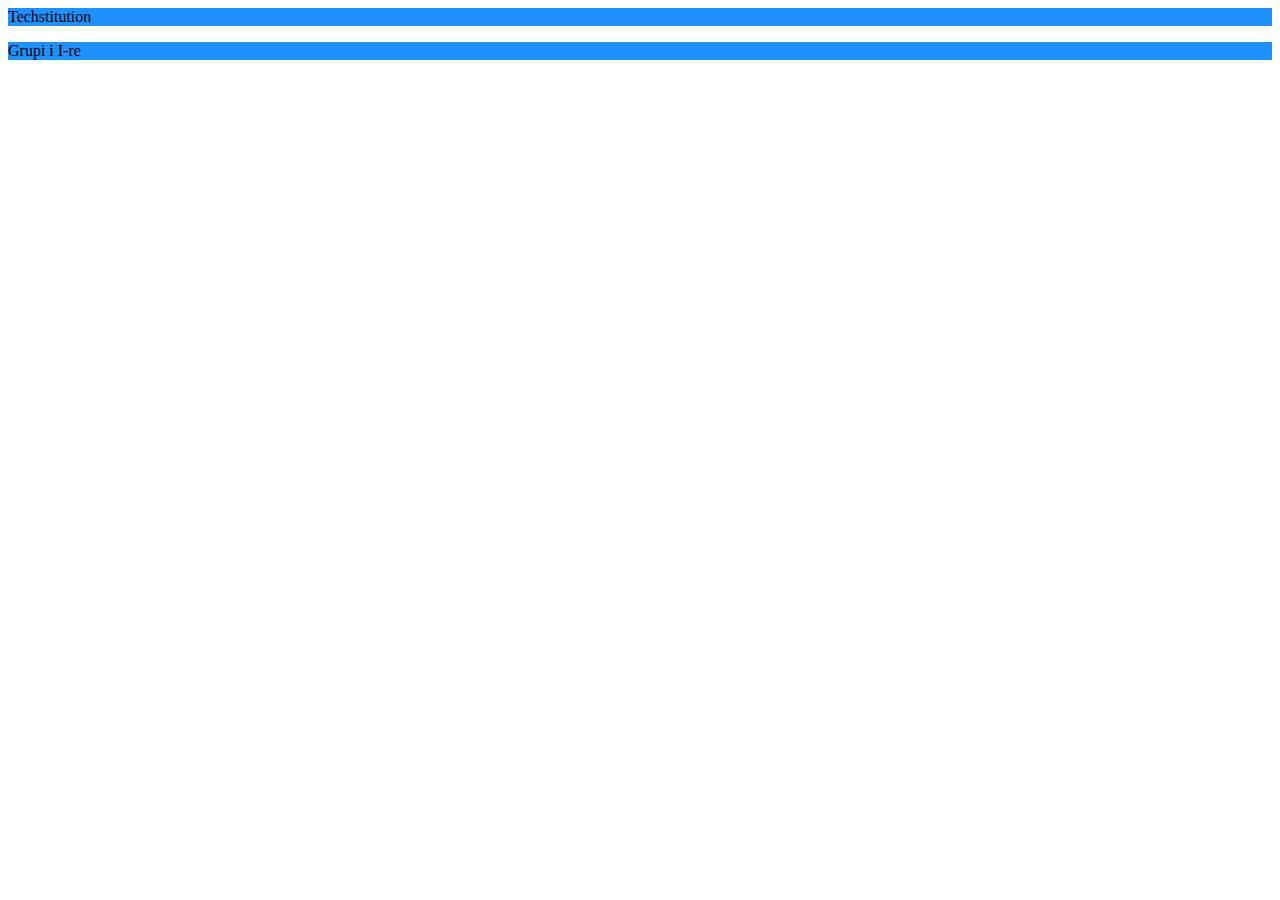
==== index.html @ fa55fac0 "changes made" ====
<html>

<head>
<title> Page Title </title>
<link rel="stylesheet" type="text/css" href="css/style.css">
<script  src="js/script.js" type="text/javascript" ></script>
</head>


<body>
<p class="main" id="techstitution"> Techstitution </p>
<p class="main" id="grupi">Grupi i I-re</p>


</body>

</html>
---- css/style.css ----
.main{
	background-color:DodgerBlue;
}
#techstitution{
	font-family:italic;
}
#grupi{
	font-family:bold;
}
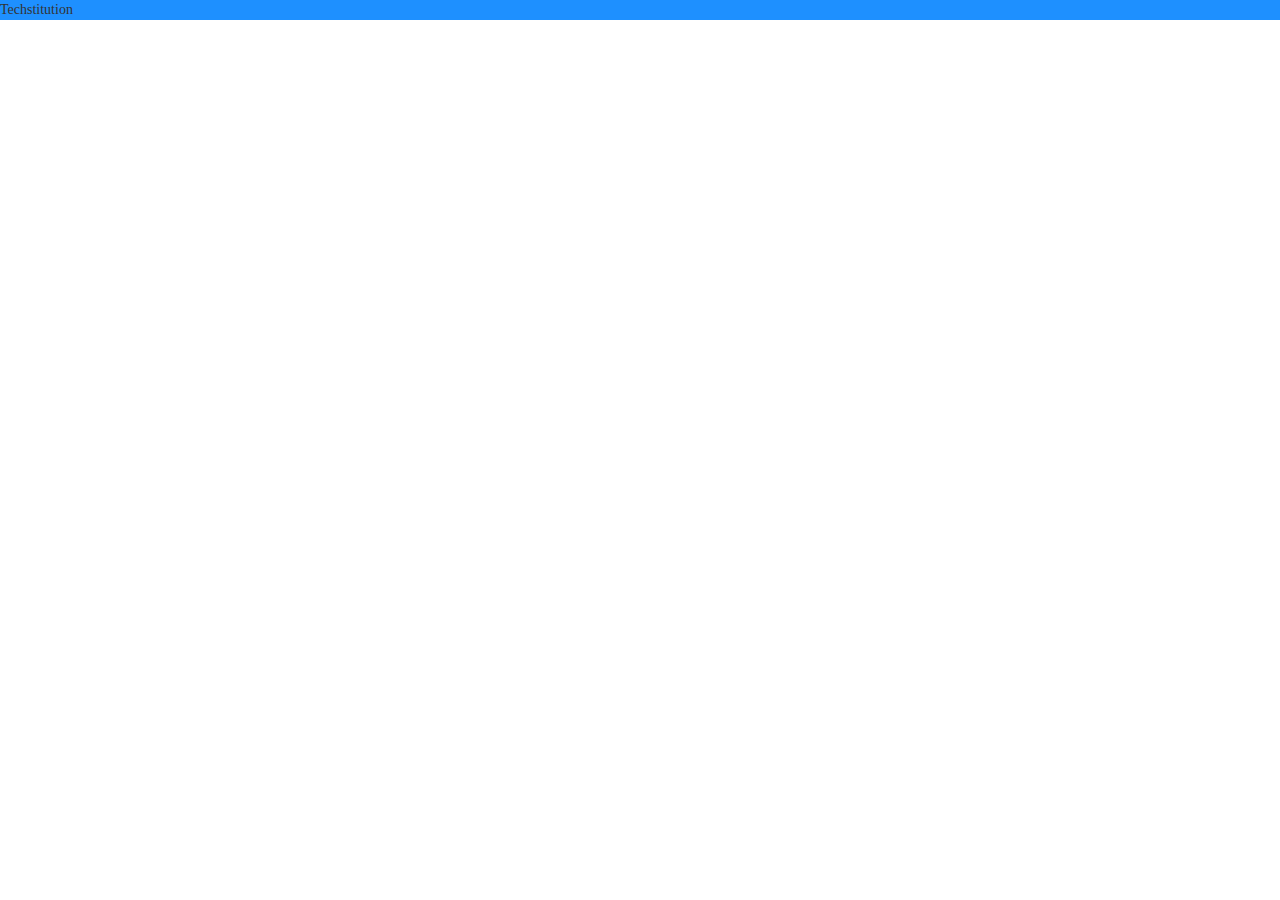
==== commit 5b6a82d3: "New files" ====
--- a/index.html
+++ b/index.html
@@ -1,16 +1,28 @@
-
+<!DOCTYPE html>
 <html>
 
 <head>
 <title> Page Title </title>
+
 <link rel="stylesheet" type="text/css" href="css/style.css">
+<link rel="stylesheet" type="text/css" href="css/bootstrap/css/bootstrap.min.css">
+
+<script  src="js/jquery-3.2.1.min.js" type="text/javascript" ></script>
+
 <script  src="js/script.js" type="text/javascript" ></script>
+
+<script src="css/bootstrap/js/bootstrap.min.js" type="text/javascript"></script>
+
 </head>
 
 
 <body>
 <p class="main" id="techstitution"> Techstitution </p>
-<p class="main" id="grupi">Grupi i I-re</p>
+
+
+<form>
+
+</form>
 
 
 </body>
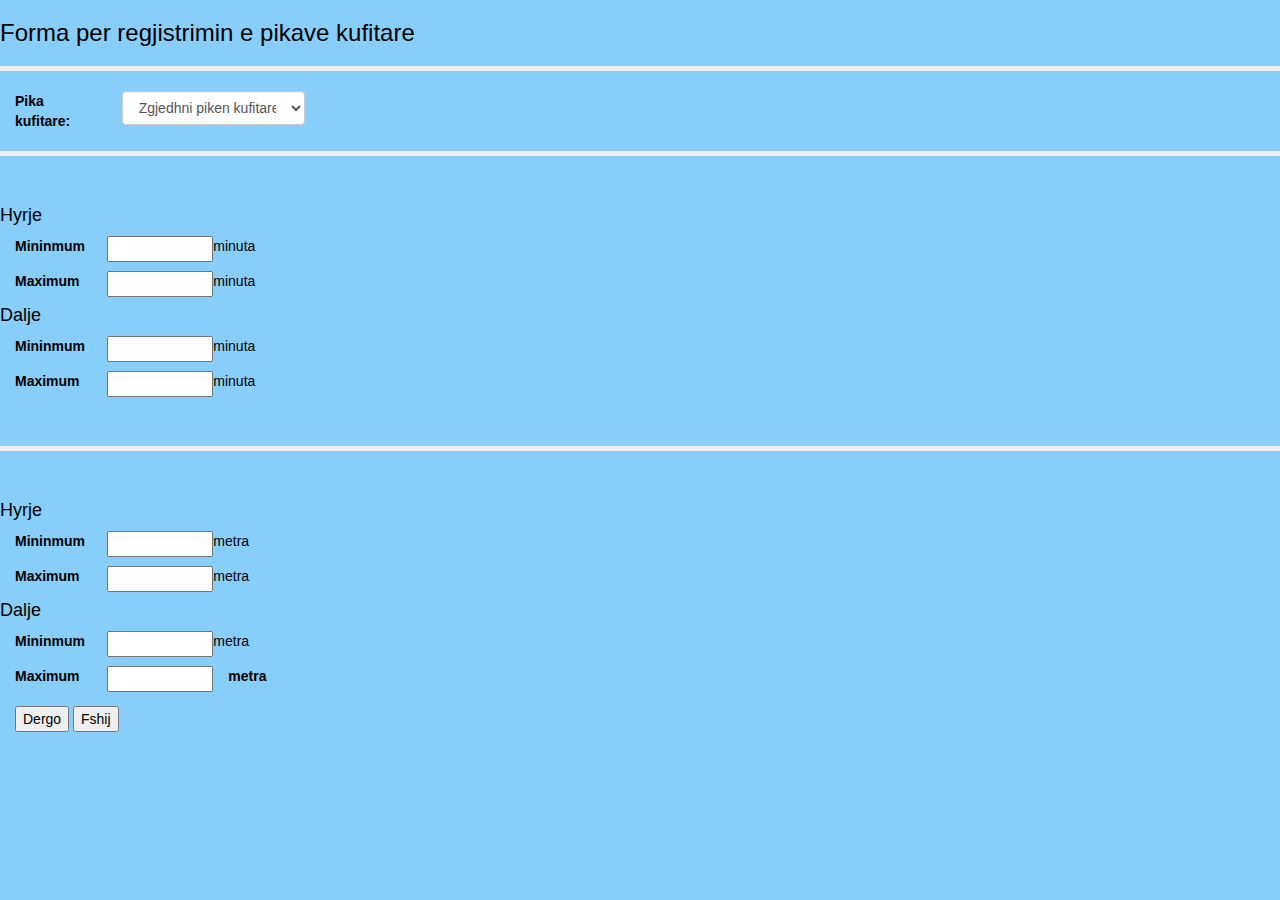
==== commit 214e8ce8: "changes" ====
--- a/index.html
+++ b/index.html
@@ -4,7 +4,7 @@
 <head>
 <title> Page Title </title>
 
-<link rel="stylesheet" type="text/css" href="css/style.css">
+<link rel="stylesheet" type="text/css" href="css/style.css"/>
 <link rel="stylesheet" type="text/css" href="css/bootstrap/css/bootstrap.min.css">
 
 <script  src="js/jquery-3.2.1.min.js" type="text/javascript" ></script>
@@ -13,17 +13,129 @@
 
 <script src="css/bootstrap/js/bootstrap.min.js" type="text/javascript"></script>
 
+<style>
+body {
+	
+	background-color: #87CEFA;
+	font-family: arial;
+	color: black;
+	}
+hr{
+ border-width: 5px;
+
+}
+
+
+
+</style>
+
 </head>
 
 
 <body>
-<p class="main" id="techstitution"> Techstitution </p>
 
+<h3> Forma per regjistrimin e pikave kufitare</h3>
 
-<form>
+<form class="horizontal">
 
+<hr>
+  <div class="form-group">
+     
+      <label  class="col-sm-1"for="pika-kufitare">Pika kufitare:</label>
+	 <div class="col-sm-2">
+	 
+       <select class="form-control" name="pika-kufitare">
+	     <option disabled selected>Zgjedhni piken kufitare</option>
+	     <option>Vërmicë</option>
+         <option>Qafë e Prushit</option>
+         <option>Qafë e Morinës</option>
+         <option>Kullë</option>
+		 <option>Bërnjak</option>
+		 <option>Jarinje</option>
+		 <option>Merdarë</option>
+		 <option>Mutivodë</option>
+		 <option>Dheu i bardhë</option>
+		 <option>Muçibabë</option>
+		 <option>Hani i Elezit</option>
+		 <option>Glloboqicë</option>
+		 
+	    </select>
+     </div>
+  </div>
+  <br>
+<br> 
+<hr>
+<br>
+<h4>Hyrje</h4>
+
+<div class="form-group ">
+   <label class="col-sm-1" for="hyrje-min">Mininmum</label> 
+   <input  class="col-sm-1" type="text" id="hyrje-min" > minuta
+   
+</div>
+
+   
+<div class="form-group ">
+   <label class="col-sm-1" for="hyrje-max">Maximum</label> 
+   <input  class="col-sm-1" type="text" id="hyrje-max" > minuta
+</div>   
+ 
+ <h4>Dalje</h4>
+ 
+ <div class="form-group ">
+   <label class="col-sm-1" for="dalje-min">Mininmum</label> 
+   <input  class="col-sm-1" type="text" id="dalje-min" > minuta
+</div>
+   
+<div class="form-group ">
+   <label class="col-sm-1" for="dalje-max">Maximum</label> 
+   <input  class="col-sm-1" type="text" id="dalje-max" > minuta
+</div>
+ 
+ <br>
+ <hr>
+ <br>
+ <h4>Hyrje</h4>
+
+<div class="form-group ">
+   <label class="col-sm-1" for="hyrje-min*">Mininmum</label> 
+   <input  class="col-sm-1" type="text" id="hyrje-min*" > metra
+   
+</div>
+
+   
+<div class="form-group ">
+   <label class="col-sm-1" for="hyrje-max*">Maximum</label> 
+   <input  class="col-sm-1" type="text" id="hyrje-max*" > metra
+</div>   
+ 
+ <h4>Dalje</h4>
+ 
+ <div class="form-group ">
+   <label class="col-sm-1" for="dalje-min*">Mininmum</label> 
+   <input  class="col-sm-1" type="text" id="dalje-min*" > metra
+</div>
+   
+<div class="form-group ">
+   <label class="col-sm-1" for="dalje-max*">Maximum</label> 
+   <input  class="col-sm-1" type="text" id="dalje-max*" >
+   <label  class="col-sm-1" for="metra">metra</label>
+</div>
+
+ 
+<br>
+<br>
+<div class="form-group col-xs-3" >
+ <input type="button" value="Dergo">
+ <input type="button" value="Fshij">
+</div> 
+
+ 
+ 
+ 
 </form>
 
+  
 
 </body>
 
--- a/css/style.css
+++ b/css/style.css
@@ -1,4 +1,4 @@
-.main{
+/*.main{
 	background-color:DodgerBlue;
 }
 #techstitution{
@@ -6,4 +6,11 @@
 }
 #grupi{
 	font-family:bold;
-}+}
+*/
+.body {
+	
+	background-color: blue;
+	font-family: arial;
+	
+}
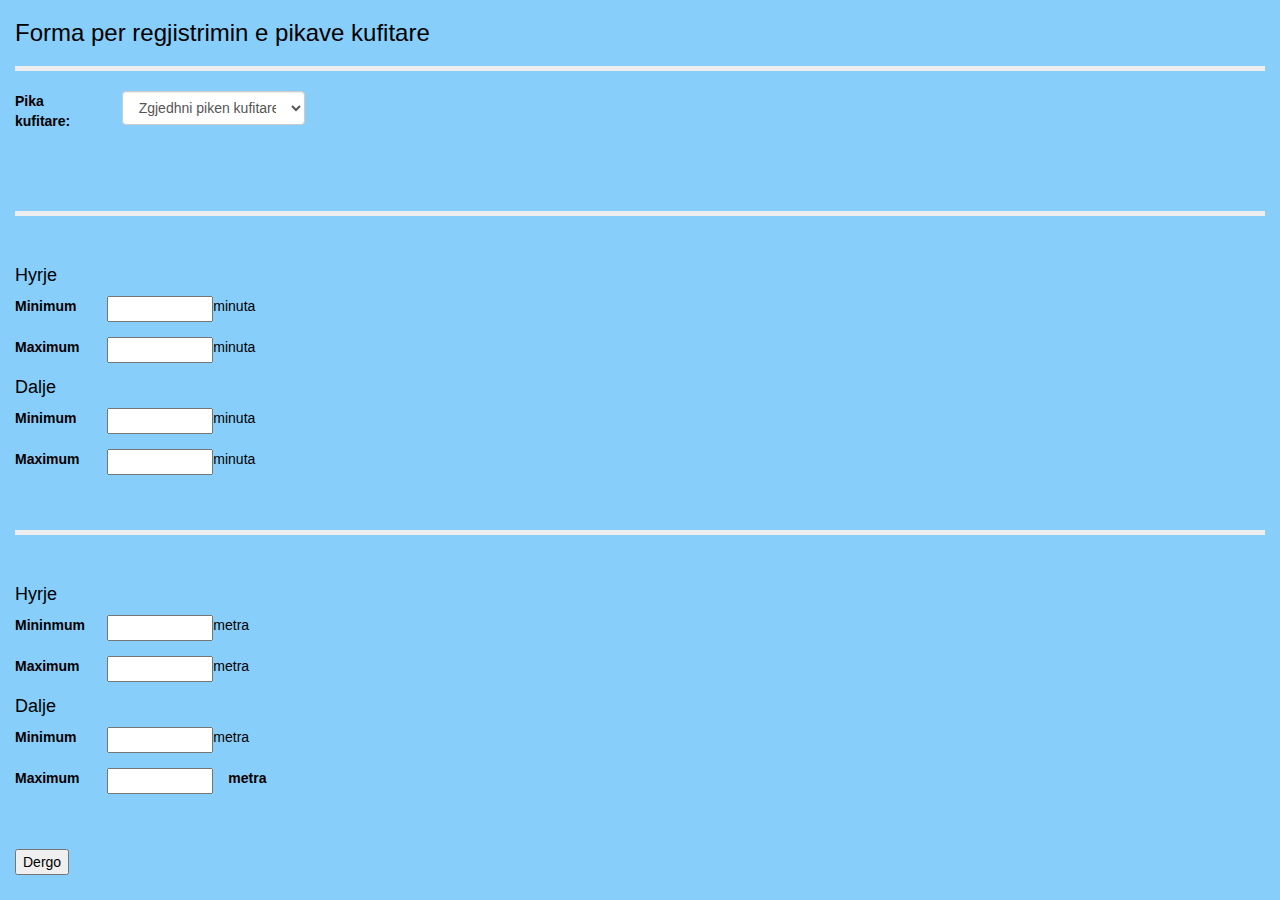
==== commit 50189398: "changed form" ====
--- a/index.html
+++ b/index.html
@@ -33,21 +33,23 @@
 
 
 <body>
-
+<div class="container-fluid"> 
+<!--<div class="row">
+<div class="col-xs-offset-3 col-xs-8"> -->
 <h3> Forma per regjistrimin e pikave kufitare</h3>
 
-<form class="horizontal">
+<form class="form-horizontal" id="border-wait-form">
 
 <hr>
   <div class="form-group">
      
-      <label  class="col-sm-1"for="pika-kufitare">Pika kufitare:</label>
+      <label  class="col-sm-1"for="pika-kufitare" >Pika kufitare:</label>
 	 <div class="col-sm-2">
 	 
-       <select class="form-control" name="pika-kufitare">
+       <select class="form-control" name="pika-kufitare" id="pika-kufitare">
 	     <option disabled selected>Zgjedhni piken kufitare</option>
-	     <option>Vërmicë</option>
-         <option>Qafë e Prushit</option>
+	     <option value="vermice">Vërmicë</option>
+         <option value="qafe-e-prushit">Qafë e Prushit</option>
          <option>Qafë e Morinës</option>
          <option>Kullë</option>
 		 <option>Bërnjak</option>
@@ -68,28 +70,30 @@
 <br>
 <h4>Hyrje</h4>
 
-<div class="form-group ">
-   <label class="col-sm-1" for="hyrje-min">Mininmum</label> 
-   <input  class="col-sm-1" type="text" id="hyrje-min" > minuta
+<div class="form-group form-style-group"><!--class="form-style-group"per mos me i ndryshu klasat  e bootstrap-it, por me mujt me bo ndryshime vetem ne klasat tua -->
+   <label class="col-sm-1" for="hyrje-min-minuta">Minimum</label> 
+   <input  class="col-sm-1" type="text" name="hyrje-min-minuta"id="hyrje-min-minuta" > minuta
    
 </div>
 
    
 <div class="form-group ">
-   <label class="col-sm-1" for="hyrje-max">Maximum</label> 
-   <input  class="col-sm-1" type="text" id="hyrje-max" > minuta
+   <label class="col-sm-1" for="hyrje-max-minuta">Maximum</label> 
+   <input  class="col-sm-1" type="text"name="hyrje-max-minuta" id="hyrje-max-minuta" > minuta
 </div>   
  
  <h4>Dalje</h4>
  
  <div class="form-group ">
-   <label class="col-sm-1" for="dalje-min">Mininmum</label> 
-   <input  class="col-sm-1" type="text" id="dalje-min" > minuta
+   <label class="col-sm-1" for="dalje-min-minuta">Minimum</label> 
+   <input  class="col-sm-1" type="text" name="dalje-min-minuta" id="dalje-min-minuta" >minuta
+ 
 </div>
+      
    
 <div class="form-group ">
-   <label class="col-sm-1" for="dalje-max">Maximum</label> 
-   <input  class="col-sm-1" type="text" id="dalje-max" > minuta
+   <label class="col-sm-1" for="dalje-max-minuta">Maximum</label> 
+   <input  class="col-sm-1" type="text" name="dalje-max-minuta" id="dalje-max-minuta" > minuta
 </div>
  
  <br>
@@ -98,27 +102,27 @@
  <h4>Hyrje</h4>
 
 <div class="form-group ">
-   <label class="col-sm-1" for="hyrje-min*">Mininmum</label> 
-   <input  class="col-sm-1" type="text" id="hyrje-min*" > metra
+   <label class="col-sm-1" for="hyrje-min-metra">Mininmum</label> 
+   <input  class="col-sm-1" type="text" name="hyrje-min-metra" id="hyrje-min-metra" > metra
    
 </div>
 
    
 <div class="form-group ">
-   <label class="col-sm-1" for="hyrje-max*">Maximum</label> 
-   <input  class="col-sm-1" type="text" id="hyrje-max*" > metra
+   <label class="col-sm-1" for="hyrje-max-metra">Maximum</label> 
+   <input  class="col-sm-1" type="text" name="hyrje-max-metra" id="hyrje-max-metra" > metra
 </div>   
  
  <h4>Dalje</h4>
  
  <div class="form-group ">
-   <label class="col-sm-1" for="dalje-min*">Mininmum</label> 
-   <input  class="col-sm-1" type="text" id="dalje-min*" > metra
+   <label class="col-sm-1" for="dalje-min-metra">Minimum</label> 
+   <input  class="col-sm-1" type="text" name="dalje-min-metra"id="dalje-min-metra" > metra
 </div>
    
 <div class="form-group ">
-   <label class="col-sm-1" for="dalje-max*">Maximum</label> 
-   <input  class="col-sm-1" type="text" id="dalje-max*" >
+   <label  class="col-sm-1" for="dalje-max-metra">Maximum</label> 
+   <input  class="col-sm-1" type="text" name="dalje-max-metra" id="dalje-max-metra" >
    <label  class="col-sm-1" for="metra">metra</label>
 </div>
 
@@ -126,8 +130,10 @@
 <br>
 <br>
 <div class="form-group col-xs-3" >
- <input type="button" value="Dergo">
- <input type="button" value="Fshij">
+<button type="submit" >Dergo</botton>
+<!-- <input type="button" value="Dergo">
+ <input type="button" value="Fshij"> -->
+ 
 </div> 
 
  
@@ -136,7 +142,9 @@
 </form>
 
   
-
+</div>
+<!--</div>
+</div>  -->
 </body>
 
 </html>